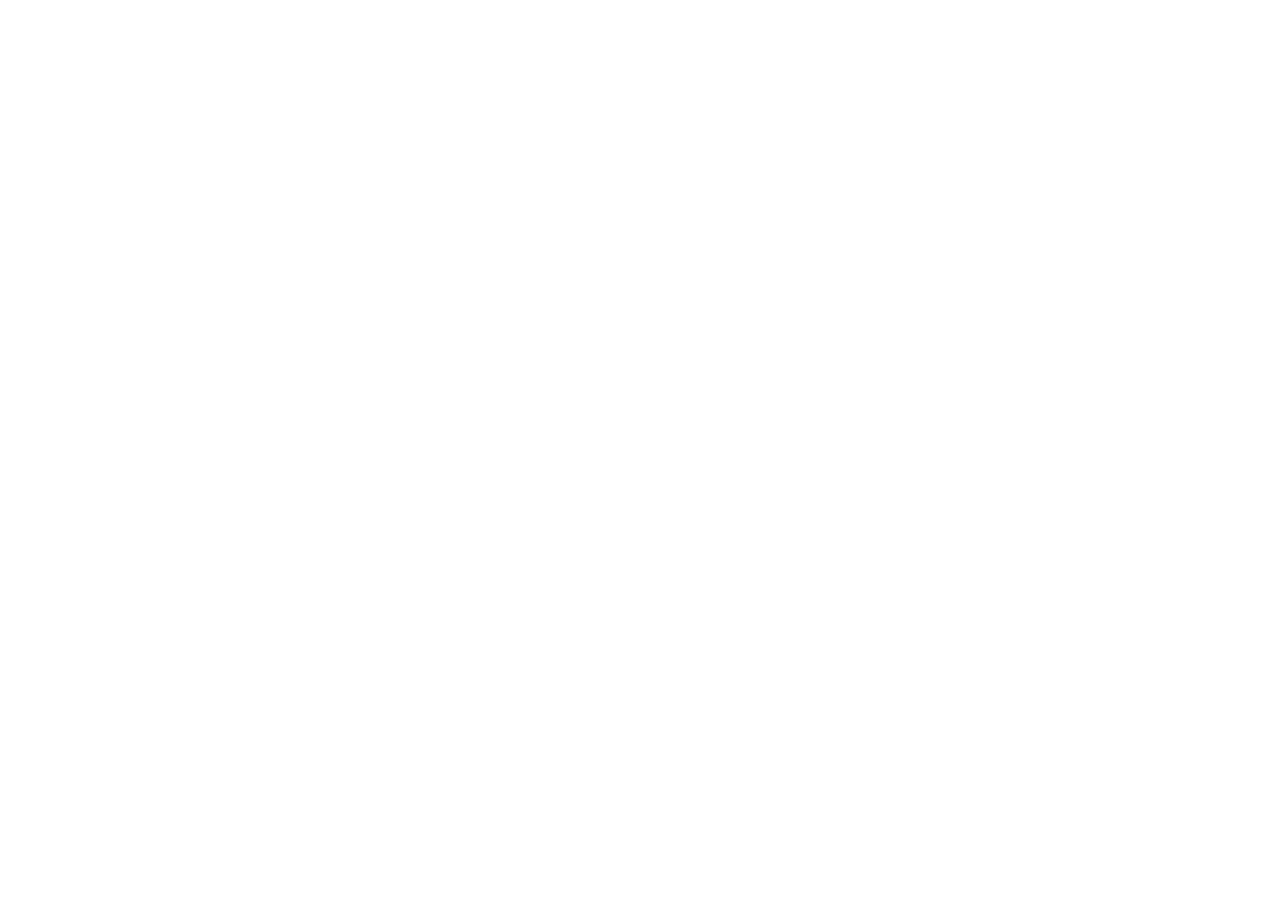
==== readnum/index.html @ 1d7f650e "readnum page" ====
<!DOCTYPE html>
<html lang="en">
<head>
    <meta charset="UTF-8">
    <meta name="viewport" content="width=device-width, initial-scale=1.0">
    <title>Document</title>
    <!-- <script src="./index.js"></script> -->
    <script src="./main.js"></script>
</head>
<body>
    
</body>
</html>
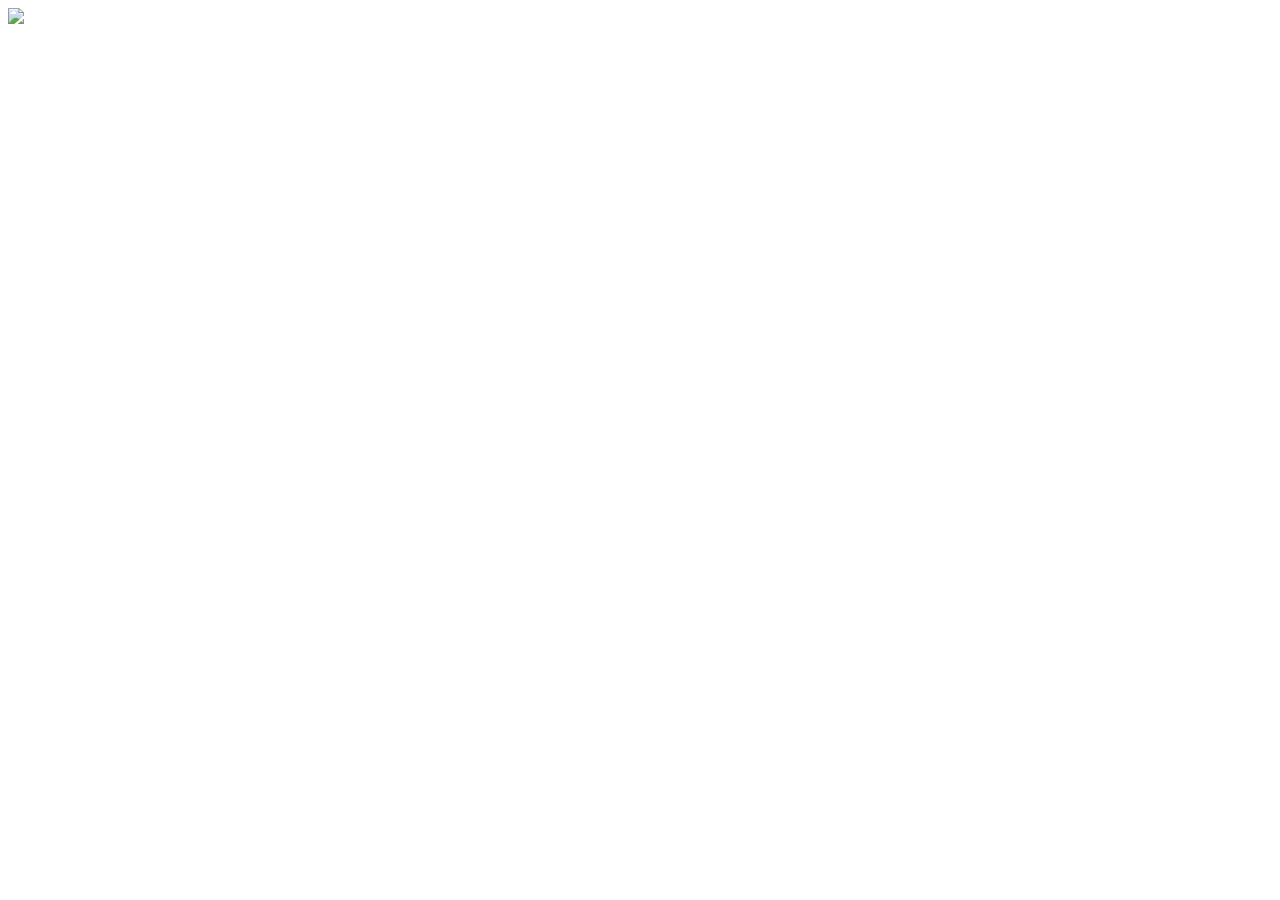
==== commit 4fce4cb8: "Update index.html" ====
--- a/readnum/index.html
+++ b/readnum/index.html
@@ -8,6 +8,6 @@
     <script src="./main.js"></script>
 </head>
 <body>
-    
+    <img src="https://github.com/user-attachments/assets/8033e0d6-0135-449b-a894-d7ee242b6008"> 
 </body>
-</html>+</html>
